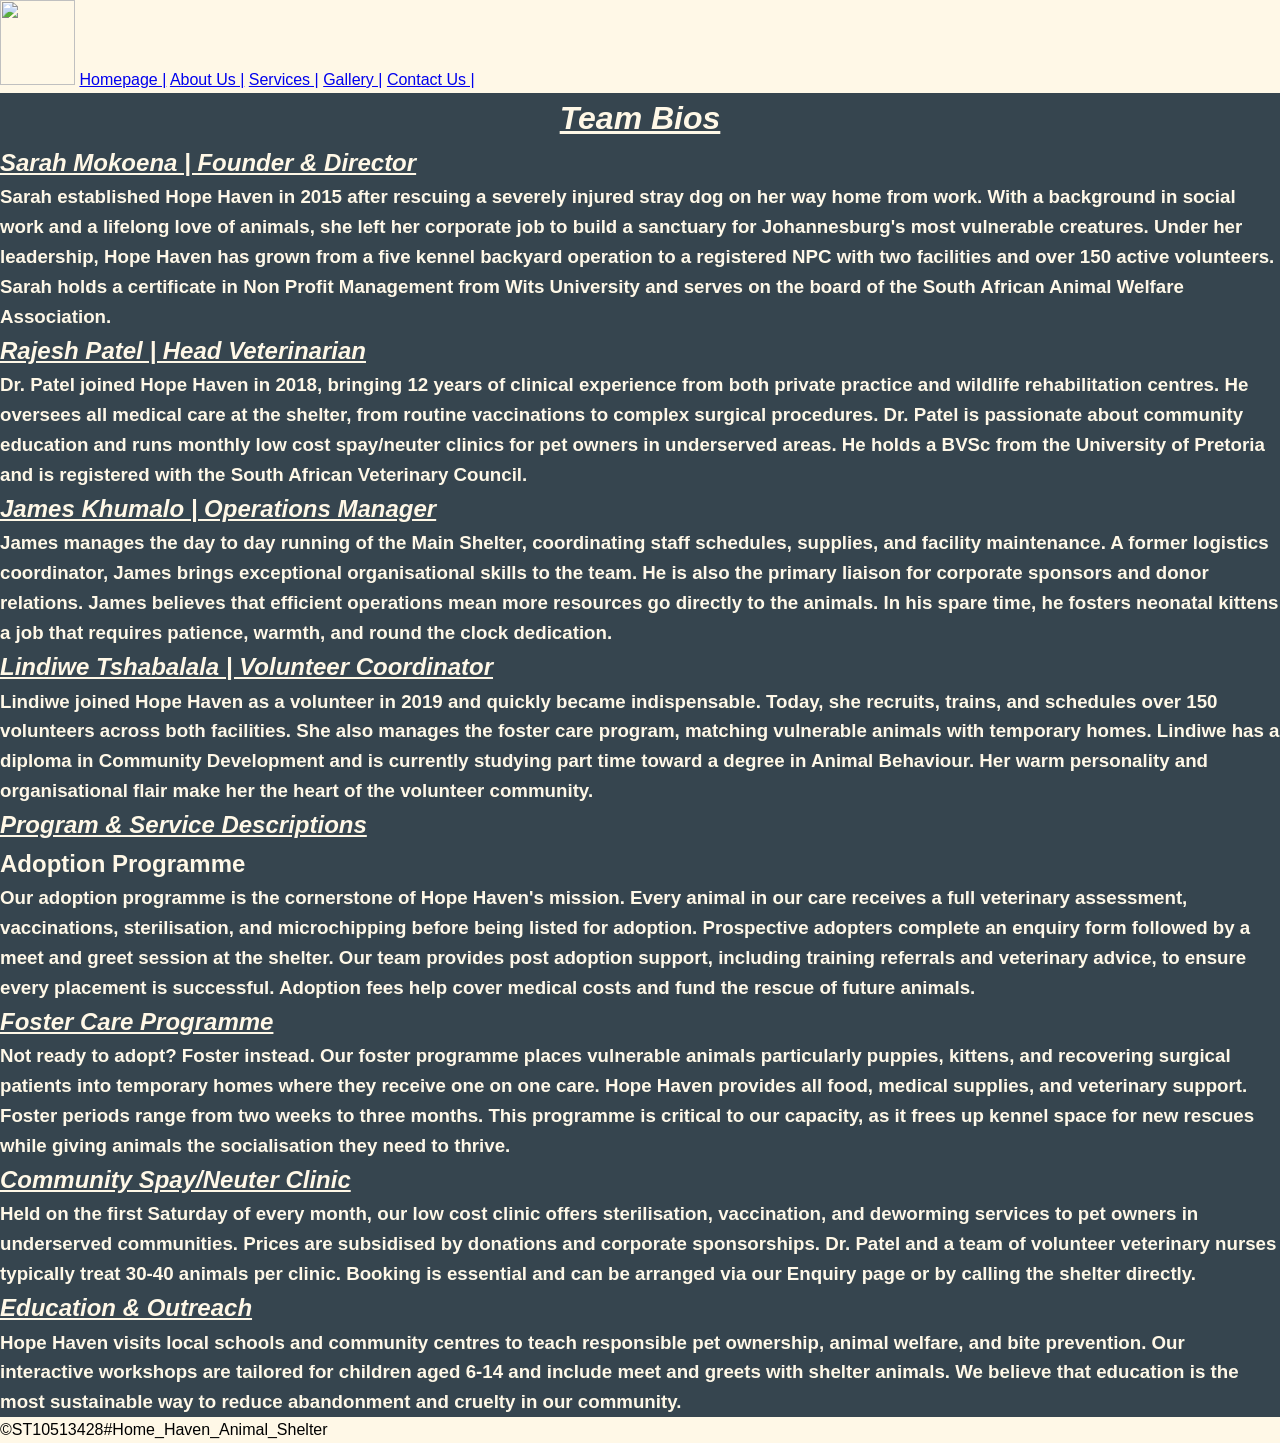
==== HTML/about.html @ 897d022d "Added style and animation" ====
<!DOCTYPE html>
<html lang="en">
<head>
    <title>About Us</title>
</head>
<link rel="stylesheet" href="CSS/styles.css">
<body>
    <header>
        <nav>
            <img src="IMAGES/logo.jpg" style="width: 75px; height: 85px;">
            <a href="home.html">Homepage |</a>
             <a href="about.html">About Us |</a>
              <a href="services.html">Services |</a>
               <a href="gallery.html">Gallery |</a>
                <a href="contact.html">Contact Us |</a>
        </nav>
    </header>
    <main>

     <div style="background-color: #36454F ;">
        <span style="color: #FFF8E7;">


<h1 align="center"><u><i>Team Bios</i></u></h1> 

       
<h2><u><i>Sarah Mokoena | Founder & Director</i></u></h2>

<h3>Sarah established Hope Haven in 2015 after rescuing a severely injured stray dog on her way home from work. 
With a background in social work and a lifelong love of animals, 
she left her corporate job to build a sanctuary for Johannesburg's most vulnerable creatures. 
Under her leadership, Hope Haven has grown from a five kennel backyard operation to a registered 
NPC with two facilities and over 150 active volunteers. 
Sarah holds a certificate in Non Profit Management from Wits University and serves 
on the board of the South African Animal Welfare Association.</h3>

 <div style="background-color: #36454F ;">
        <span style="color: #FFF8E7;">


<h2><u><i>Rajesh Patel | Head Veterinarian</i></U></h2>

<h3>Dr. Patel joined Hope Haven in 2018, bringing 12 years of clinical experience from both private 
practice and wildlife rehabilitation centres. He oversees all medical care at the shelter, 
from routine vaccinations to complex surgical procedures. Dr. 
Patel is passionate about community education and runs monthly low cost spay/neuter clinics for pet owners in underserved areas.
He holds a BVSc from the University of Pretoria and is registered with the South African Veterinary Council.</h3>


<h2><u><i>James Khumalo | Operations Manager</i></u></h2>

<h3>James manages the day to day running of the Main Shelter, coordinating staff schedules, supplies, and facility maintenance. 
A former logistics coordinator, James brings exceptional organisational skills to the team. 
He is also the primary liaison for corporate sponsors and donor relations. 
James believes that efficient operations mean more resources go directly to the animals. 
In his spare time, he fosters neonatal kittens a job that requires patience, warmth, and round the clock dedication.</h3>


<h2><u><i>Lindiwe Tshabalala | Volunteer Coordinator</i></u></h2>


<h3>Lindiwe joined Hope Haven as a volunteer in 2019 and quickly became indispensable. 
Today, she recruits, trains, and schedules over 150 volunteers across both facilities. 
She also manages the foster care program, matching vulnerable animals with temporary homes. 
Lindiwe has a diploma in Community Development and is currently studying part time toward a degree in Animal Behaviour. 
Her warm personality and organisational flair make her the heart of the volunteer community.</h3>


<h2><u><i>Program & Service Descriptions</i></u></h2>
<h2>Adoption Programme</h2>

<h3>Our adoption programme is the cornerstone of Hope Haven's mission. 
Every animal in our care receives a full veterinary assessment, vaccinations, sterilisation, and 
microchipping before being listed for adoption. Prospective adopters complete an enquiry form followed by 
a meet and greet session at the shelter. Our team provides post adoption support, including training referrals 
and veterinary advice, to ensure every placement is successful. Adoption fees help cover medical costs and fund the 
rescue of future animals.</h3>


<h2><u><i>Foster Care Programme</i></u></h2>

<h3>Not ready to adopt? Foster instead. Our foster programme places vulnerable animals  
    particularly puppies, kittens, and recovering surgical patients  into temporary homes where they receive one on one care. 
    Hope Haven provides all food, medical supplies, and veterinary support. Foster periods range from two weeks to three months. 
    This programme is critical to our capacity, as it frees up kennel space for new rescues while giving animals the socialisation 
    they need to thrive.</h3>


<h2><u><i>Community Spay/Neuter Clinic</i></u></h2>

<h3>Held on the first Saturday of every month, our low cost clinic offers sterilisation, 
vaccination, and deworming services to pet owners in underserved communities. 
Prices are subsidised by donations and corporate sponsorships. 
Dr. Patel and a team of volunteer veterinary nurses typically treat 30-40 animals per clinic. 
Booking is essential and can be arranged via our Enquiry page or by calling the shelter directly.</h3>
</div>



<h2><u><i>Education & Outreach</i></u></h2>

<h3>Hope Haven visits local schools and community centres to teach responsible pet ownership, 
animal welfare, and bite prevention. Our interactive workshops are tailored for 
children aged 6-14 and include meet and greets with shelter animals. 
We believe that education is the most sustainable way to reduce abandonment and cruelty in our community.</h3>

</div>



        

    </main>
    <footer>&copy;ST10513428#Home_Haven_Animal_Shelter</footer>
</body>
</html>
---- HTML/CSS/styles.css ----
*{
    margin: 0;
    padding: 0;
    box-sizing: content-box;
}

body{
    font-family: 'Lucida Sans', 'Lucida Sans Regular', 'Lucida Grande', 'Lucida Sans Unicode', Geneva, Verdana, sans-serif;
    background-color: #FFF8E7  ;
    line-height: 1.6;
}

@keyframes rotate {
    0% {
        transform: translateX(-100px);
        opacity: 0;
    }
    100% {
        transform: translateX(0);
        opacity: 2;
    }
}

.animated-box {
    animation: rotate 3s ease-in-out;
}
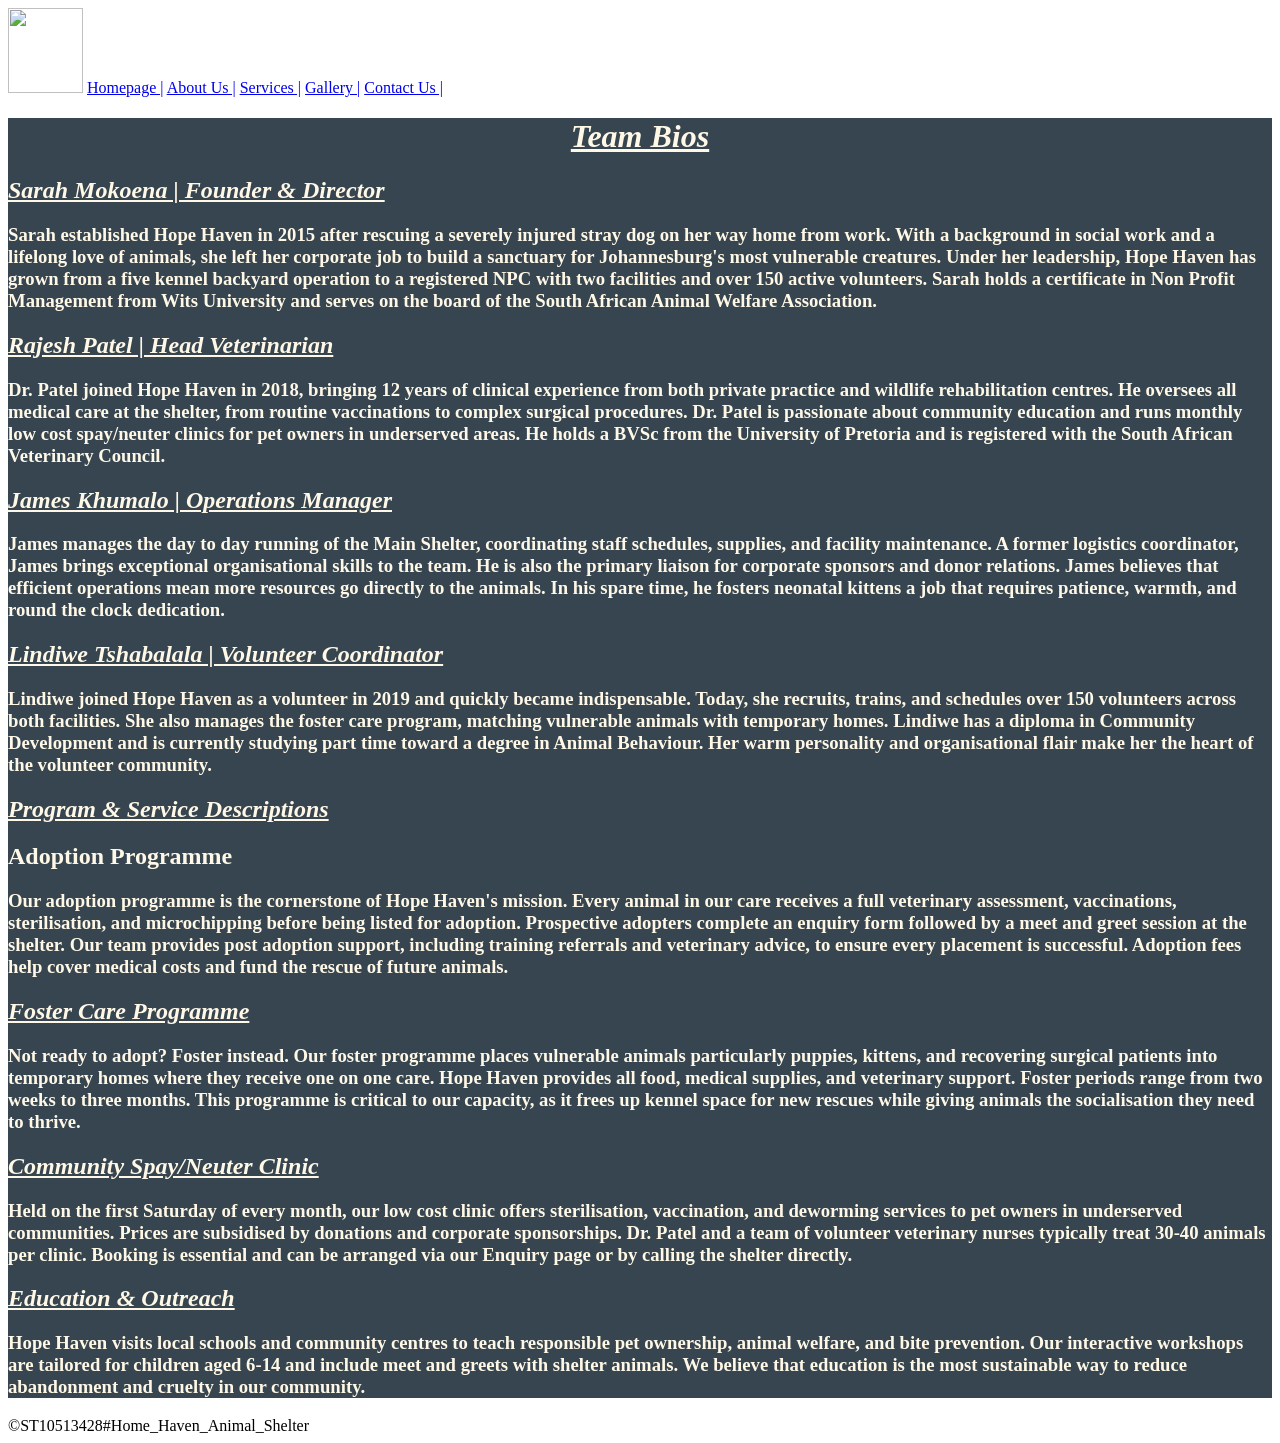
==== commit 06bec8ae: "Completed Part 3: added Leaflet map, JS form validation, and SEO files" ====
--- a/HTML/about.html
+++ b/HTML/about.html
@@ -8,7 +8,7 @@
     <header>
         <nav>
             <img src="IMAGES/logo.jpg" style="width: 75px; height: 85px;">
-            <a href="home.html">Homepage |</a>
+            <a href="index.html">Homepage |</a>
              <a href="about.html">About Us |</a>
               <a href="services.html">Services |</a>
                <a href="gallery.html">Gallery |</a>
--- a/HTML/CSS/styles.css
+++ b/HTML/CSS/styles.css
@@ -1,26 +1,77 @@
-*{
-    margin: 0;
-    padding: 0;
-    box-sizing: content-box;
+
+.error-msg {
+    color: #FF6B6B;
+    font-size: 0.85em;
+    display: block;
+    margin-top: 3px;
 }
 
-body{
-    font-family: 'Lucida Sans', 'Lucida Sans Regular', 'Lucida Grande', 'Lucida Sans Unicode', Geneva, Verdana, sans-serif;
-    background-color: #FFF8E7  ;
-    line-height: 1.6;
+.custom-form input, 
+.custom-form select, 
+.custom-form textarea {
+    width: 100%;
+    max-width: 500px;
+    padding: 8px;
+    border-radius: 4px;
+    border: 1px solid #ccc;
+    box-sizing: border-box;
 }
 
-@keyframes rotate {
-    0% {
-        transform: translateX(-100px);
-        opacity: 0;
-    }
-    100% {
-        transform: translateX(0);
-        opacity: 2;
-    }
+.custom-form button {
+    background-color: #2E8B57;
+    color: white;
+    padding: 10px 20px;
+    border: none;
+    border-radius: 4px;
+    cursor: pointer;
+    font-weight: bold;
 }
 
-.animated-box {
-    animation: rotate 3s ease-in-out;
+.custom-form button:hover {
+    background-color: #3CB371;
+}
+
+
+.lightbox-modal {
+    display: none; 
+    position: fixed; 
+    z-index: 1000; 
+    padding-top: 60px; 
+    left: 0;
+    top: 0;
+    width: 100%; 
+    height: 100%; 
+    overflow: auto; 
+    background-color: rgba(0, 0, 0, 0.9); 
+}
+
+.lightbox-content {
+    margin: auto;
+    display: block;
+    max-width: 80%;
+    max-height: 80%;
+    border-radius: 8px;
+}
+
+#lightboxCaption {
+    margin: auto;
+    display: block;
+    width: 80%;
+    text-align: center;
+    color: #ccc;
+    padding: 10px 0;
+}
+
+.lightbox-close {
+    position: absolute;
+    top: 20px;
+    right: 35px;
+    color: #f1f1f1;
+    font-size: 40px;
+    font-weight: bold;
+    cursor: pointer;
+}
+
+.lightbox-close:hover {
+    color: #bbb;
 }
